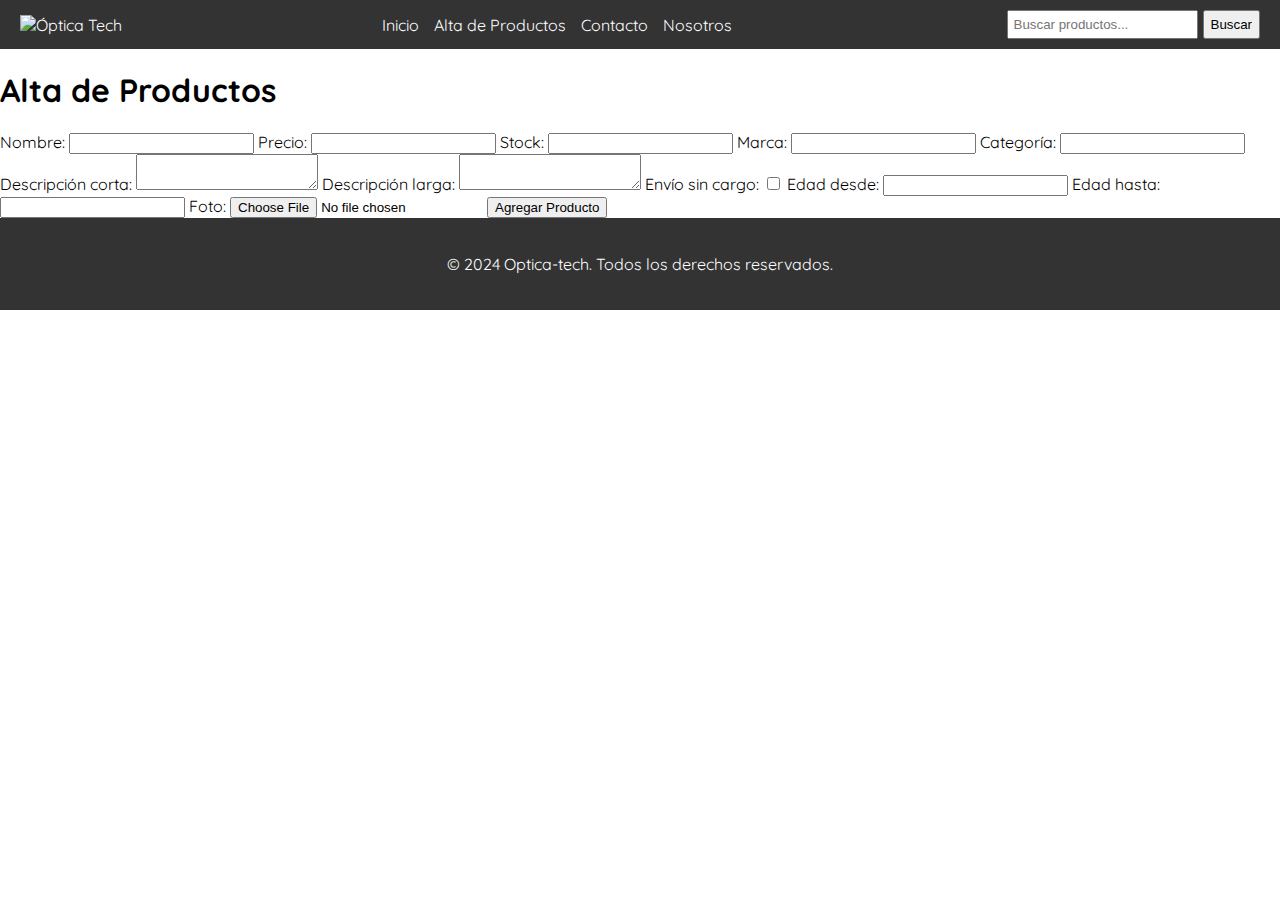
==== views/alta.html @ 76df63d3 "Realizacion de vistas" ====
<!DOCTYPE html>
<html lang="es">
<head>
    <meta charset="UTF-8">
    <meta name="viewport" content="width=device-width, initial-scale=1.0">
    <title>Alta de Productos - Óptica tech</title>
    <link rel="stylesheet" href="/css/style.css">
    <link rel="preconnect" href="https://fonts.googleapis.com">
    <link rel="preconnect" href="https://fonts.gstatic.com" crossorigin>
    <link href="https://fonts.googleapis.com/css2?family=Quicksand:wght@300;700&family=Roboto:wght@400;700&display=swap" rel="stylesheet">
</head>
<body class="google">
    <header>
        <div class="logo">
            <img src="logo.png" alt="Óptica Tech">
        </div>
        <nav>
            <ul>
                <li><a href="../index.html">Inicio</a></li>
                <li><a href="alta.html">Alta de Productos</a></li>
                <li><a href="contacto.html">Contacto</a></li>
                <li><a href="nosotros.html">Nosotros</a></li>
            </ul>
        </nav>
        <div class="search-bar">
            <input type="text" placeholder="Buscar productos...">
            <button type="button">Buscar</button>
        </div>
    </header>

    <main>
        <section class="product-form">
            <h1>Alta de Productos</h1>
            <form id="productForm">
                <label for="nombre">Nombre:</label>
                <input type="text" id="nombre" name="nombre" required>

                <label for="precio">Precio:</label>
                <input type="number" id="precio" name="precio" required>

                <label for="stock">Stock:</label>
                <input type="number" id="stock" name="stock" required>

                <label for="marca">Marca:</label>
                <input type="text" id="marca" name="marca" required>

                <label for="categoria">Categoría:</label>
                <input type="text" id="categoria" name="categoria" required>

                <label for="descripcion-corta">Descripción corta:</label>
                <textarea id="descripcion-corta" name="descripcion-corta" required></textarea>

                <label for="descripcion-larga">Descripción larga:</label>
                <textarea id="descripcion-larga" name="descripcion-larga"></textarea>

                <label for="envio">Envío sin cargo:</label>
                <input type="checkbox" id="envio" name="envio">

                <label for="edad-desde">Edad desde:</label>
                <input type="number" id="edad-desde" name="edad-desde">

                <label for="edad-hasta">Edad hasta:</label>
                <input type="number" id="edad-hasta" name="edad-hasta">

                <label for="foto">Foto:</label>
                <input type="file" id="foto" name="foto" required>

                <button type="submit">Agregar Producto</button>
            </form>
        </section>
    </main>

    <footer>
        <p>© 2024 Optica-tech. Todos los derechos reservados.</p>
    </footer>
</body>
</html>
---- css/style.css ----
.google {
    font-family: "Quicksand", sans-serif;
    font-optical-sizing: auto;
    font-weight: 400;
    font-style: normal;
}

body {
    font-family: 'Quicksand', sans-serif;
    margin: 0;
    padding: 0;
}

header {
    display: flex;
    justify-content: space-between;
    align-items: center;
    padding: 10px 20px;
    background-color: #333;
    color: white;
}

nav ul {
    list-style: none;
    margin: 0;
    padding: 0;
    display: flex;
}

nav ul li {
    margin-right: 15px;
}

nav ul li a {
    color: white;
    text-decoration: none;
}
/* Barra de busqueda */
.search-bar {
    display: flex;
}

.search-bar input {
    padding: 5px;
    margin-right: 5px;
}
/*---------------*/

footer {
    text-align: center;
    padding: 20px;
    background-color: #333;
    color: white;
}


/* Estilos para las cards de los productos */
.products {
    display: flex;
    flex-wrap: wrap;
    justify-content: space-around;
    padding: 20px;
}

.product-card {
    border: 1px solid #ccc;
    border-radius: 5px;
    padding: 15px;
    margin: 10px;
    width: calc(33% - 40px);
    box-shadow: 0 2px 5px rgba(0,0,0,0.1);
    transition: transform 0.3s;
    display: flex;
    flex-direction: column;
    align-items: center;
    text-align: center;
}
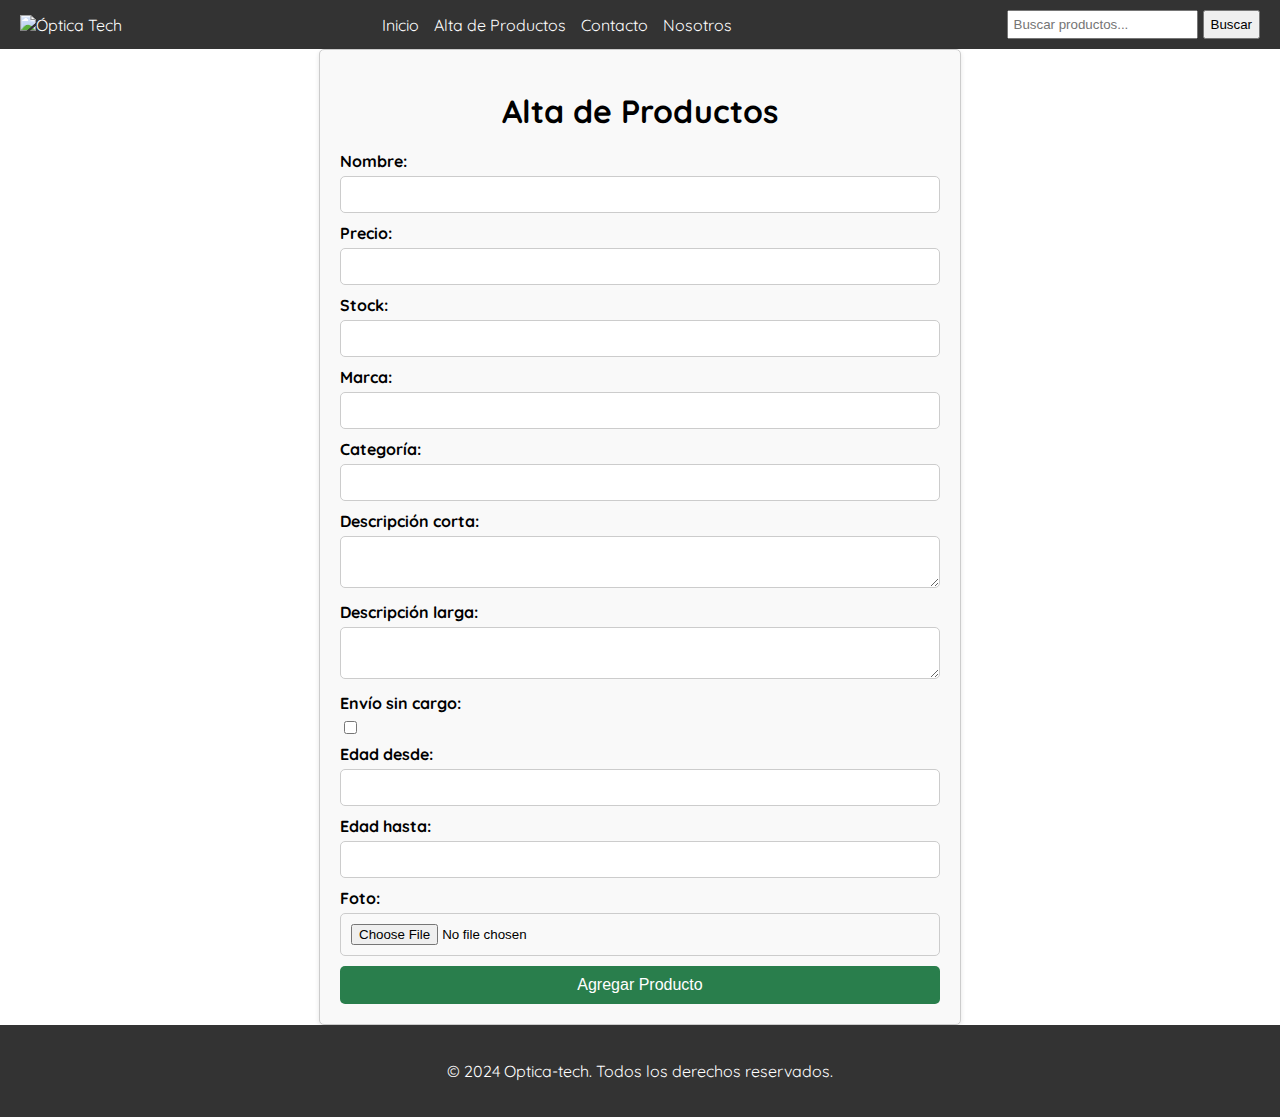
==== commit 4cc1a4e9: "Actualizacion de css de las paginas" ====
--- a/views/alta.html
+++ b/views/alta.html
@@ -39,19 +39,19 @@
                 <input type="number" id="precio" name="precio" required>
 
                 <label for="stock">Stock:</label>
-                <input type="number" id="stock" name="stock" required>
+                <input type="number" id="stock" name="stock" required >
 
                 <label for="marca">Marca:</label>
-                <input type="text" id="marca" name="marca" required>
+                <input type="text" id="marca" name="marca" required  pattern="^[a-zA-Z\s]{2,50}$" title="La Marca debe tener entre 2 y 50 caracteres y solo contener letras y espacios.">
 
                 <label for="categoria">Categoría:</label>
-                <input type="text" id="categoria" name="categoria" required>
+                <input type="text" id="categoria" name="categoria" required  pattern="^[a-zA-Z\s]{2,50}$" title="La categoria debe tener entre 2 y 50 caracteres y solo contener letras y espacios.">
 
                 <label for="descripcion-corta">Descripción corta:</label>
-                <textarea id="descripcion-corta" name="descripcion-corta" required></textarea>
+                <textarea id="descripcion-corta" name="descripcion-corta" required minlength="10" maxlength="500" title="Los comentarios deben tener entre 10 y 500 caracteres."></textarea>
 
                 <label for="descripcion-larga">Descripción larga:</label>
-                <textarea id="descripcion-larga" name="descripcion-larga"></textarea>
+                <textarea id="descripcion-larga" name="descripcion-larga" minlength="10" maxlength="500" title="Los comentarios deben tener entre 10 y 500 caracteres."></textarea>
 
                 <label for="envio">Envío sin cargo:</label>
                 <input type="checkbox" id="envio" name="envio">
--- a/css/style.css
+++ b/css/style.css
@@ -54,7 +54,7 @@
 }
 
 
-/* Estilos para las cards de los productos */
+/* Estilos para las cards de los productos  INDEEX*/
 .products {
     display: flex;
     flex-wrap: wrap;
@@ -74,4 +74,157 @@
     flex-direction: column;
     align-items: center;
     text-align: center;
+}
+
+
+
+/* ALTA PRODUCTOS*/
+
+.product-form {
+    max-width: 600px;
+    margin: 0 auto;
+    padding: 20px;
+    border: 1px solid #ccc;
+    border-radius: 5px;
+    box-shadow: 0 2px 5px rgba(0,0,0,0.1);
+    background-color: #f9f9f9;
+}
+
+.product-form h1 {
+    text-align: center;
+    margin-bottom: 20px;
+    font-size: 2em;
+}
+
+.product-form label {
+    display: block;
+    margin-bottom: 5px;
+    font-weight: bold;
+}
+
+.product-form input, .product-form textarea, .product-form select {
+    width: 100%;
+    padding: 10px;
+    margin-bottom: 10px;
+    border: 1px solid #ccc;
+    border-radius: 5px;
+    box-sizing: border-box;
+}
+/* En el caso de que me  decida x sacar para que se "agrande" el imput de textarea 
+textarea {
+    resize: none;
+}*/ 
+
+.product-form input[type="checkbox"] {
+    width: auto;
+    margin-right: 10px;
+}
+
+.product-form button {
+    width: 100%;
+    padding: 10px;
+    background-color: #297e4c;
+    color: white;
+    border: none;
+    border-radius: 5px;
+    cursor: pointer;
+    font-size: 1em;
+    transition: background-color 0.3s;
+}
+
+.product-form button:hover {
+    background-color: #0056b3;
+}
+
+/* CONTACTOO   */
+/*Para que el footer quede abajo  */ 
+body.contacto {
+    display: flex;
+    flex-direction: column;
+    min-height: 100vh;
+}
+
+body.contacto main {
+    flex: 1;
+}
+/*--------------------*/
+.contact-form {
+    max-width: 600px;
+    margin: 0 auto;
+    padding: 20px;
+    border: 1px solid #ccc;
+    border-radius: 5px;
+    box-shadow: 0 2px 5px rgba(0,0,0,0.1);
+    background-color: #f9f9f9;
+}
+
+.contact-form h1 {
+    text-align: center;
+    margin-bottom: 20px;
+    font-size: 2em;
+}
+
+.contact-form label {
+    display: block;
+    margin-bottom: 5px;
+    font-weight: bold;
+}
+
+.contact-form input, .contact-form textarea {
+    width: 100%;
+    padding: 10px;
+    margin-bottom: 10px;
+    border: 1px solid #ccc;
+    border-radius: 5px;
+    box-sizing: border-box;
+}
+
+.contact-form button {
+    width: 100%;
+    padding: 10px;
+    background-color: #297e4c;
+    color: white;
+    border: none;
+    border-radius: 5px;
+    cursor: pointer;
+    font-size: 1em;
+    transition: background-color 0.3s;
+}
+
+
+/*todavia no me convece este color */ 
+.contact-form button:hover {
+    background-color: #75d6a9;
+}
+
+
+/*"NOSOTROS " */
+
+body.nosotros {
+    display: flex;
+    flex-direction: column;
+    min-height: 100vh;
+}
+
+body.nosotros main {
+    flex: 1;
+}
+
+.nosotros h1 {
+    text-align: center;
+    margin: 20px 0;
+    font-size: 2.5em;
+    color: #297e4c;
+}
+
+.nosotros p {
+    max-width: 800px;
+    margin: 0 auto 20px auto;
+    font-size: 1.2em;
+    line-height: 1.6;
+    color: #333;
+    text-align: center;
+}
+footer .footer-text {
+    color: #ffffff; 
 }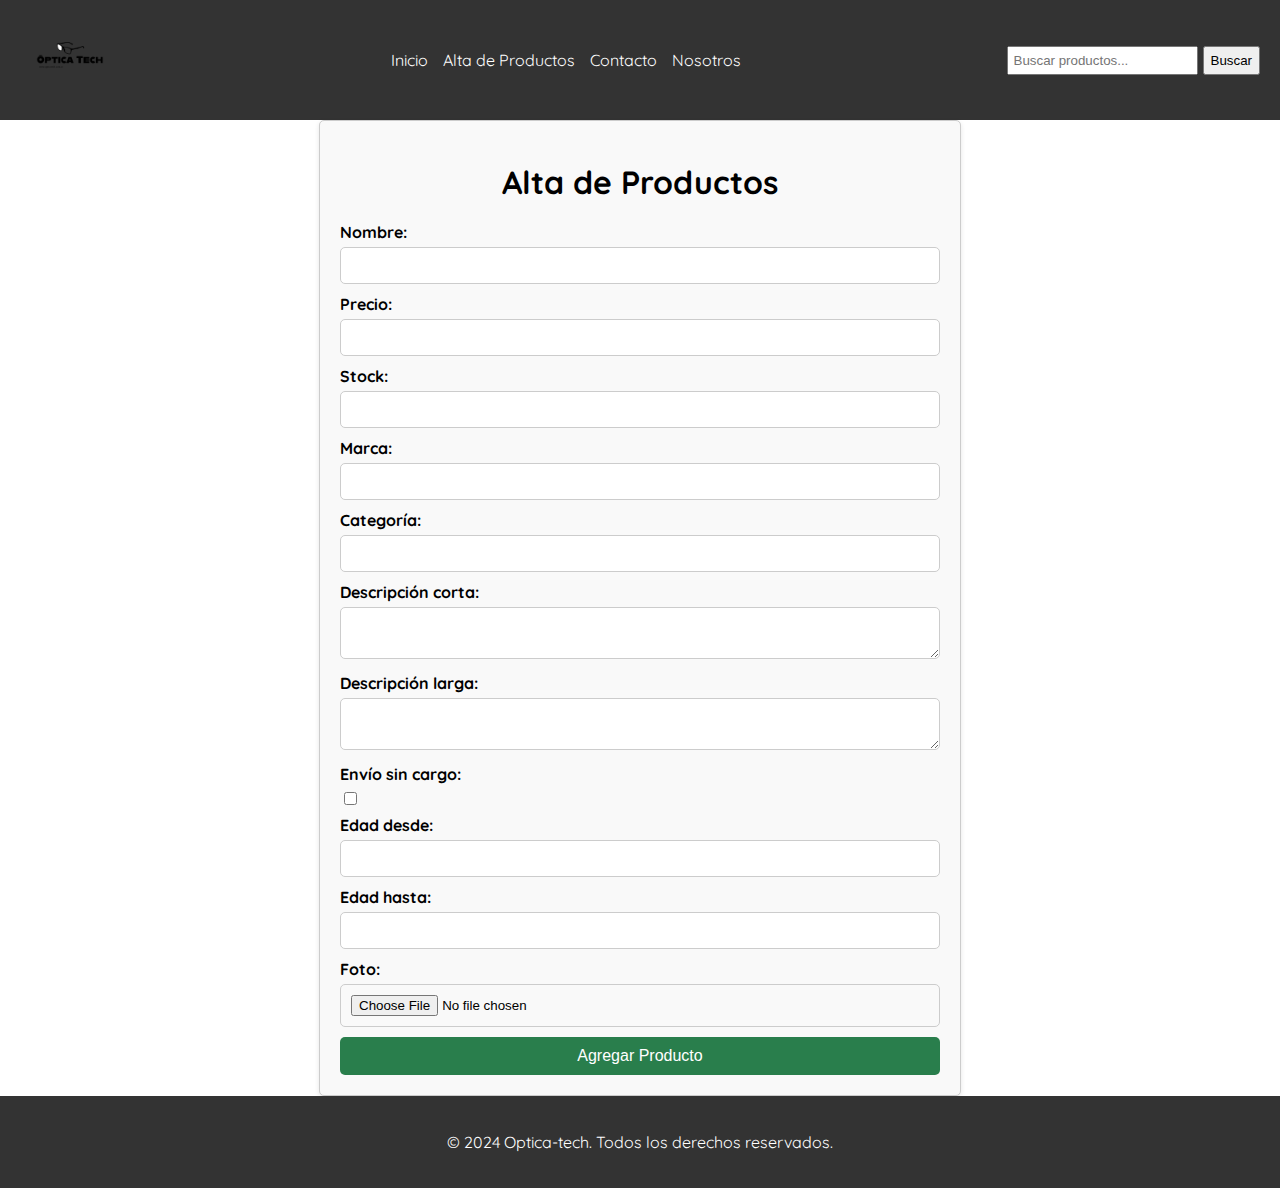
==== commit f54beb8f: "correcciones" ====
--- a/views/alta.html
+++ b/views/alta.html
@@ -12,7 +12,7 @@
 <body class="google">
     <header>
         <div class="logo">
-            <img src="logo.png" alt="Óptica Tech">
+            <img src="../Logo/logo.png" alt="Óptica Tech">
         </div>
         <nav>
             <ul>
--- a/css/style.css
+++ b/css/style.css
@@ -10,15 +10,32 @@
     margin: 0;
     padding: 0;
 }
-
-header {
-    display: flex;
-    justify-content: space-between;
+    
+    header {
+        display: flex;
+        justify-content: space-between;
+        align-items: center;
+        padding: 10px 20px;
+        background-color: #333;
+        color: white;
+    }
+
+
+/* Logo en el header EN PROCESOOO () */
+.logo {
+    display: flex;
     align-items: center;
-    padding: 10px 20px;
-    background-color: #333;
-    color: white;
-}
+    margin-right: 20px; 
+    padding: 0;
+}
+
+.logo img {
+    height: 100px; 
+    width: auto; 
+    margin: 0;
+}
+
+
 
 nav ul {
     list-style: none;
@@ -62,22 +79,64 @@
     padding: 20px;
 }
 
+/* Tarjetas de productos */
 .product-card {
     border: 1px solid #ccc;
     border-radius: 5px;
     padding: 15px;
     margin: 10px;
-    width: calc(33% - 40px);
+    width: calc(33% - 40px); 
     box-shadow: 0 2px 5px rgba(0,0,0,0.1);
-    transition: transform 0.3s;
+    transition: transform 0.3s, box-shadow 0.3s;
     display: flex;
     flex-direction: column;
     align-items: center;
     text-align: center;
 }
-
-
-
+/* Efecto para las tarjetas de productos */
+.product-card:hover {
+    transform: scale(1.05);
+    box-shadow: 0 4px 10px rgba(0,0,0,0.2);
+}
+
+/* Imageness */
+.product-card img {
+    max-width: 100%;
+    height: auto; 
+    border-bottom: 1px solid #ddd;
+    margin-bottom: 10px;
+}
+
+.product-card h2 {
+    font-size: 1.5em;
+    margin: 10px 0;
+}
+
+.product-card .precio {
+    font-size: 1.2em;
+    color: #83af5b;
+    margin: 5px 0;
+}
+.product-card .description {
+    font-size: 1em;
+    color: #666;
+    margin: 10px 0;
+}
+/* Botón de compra */
+.comprar-btn{
+    display: inline-block;
+    padding: 10px 20px;
+    background-color: #3cac6a;
+    color: white;
+    text-decoration: none;
+    border-radius: 5px;
+    transition: background-color 0.3s;
+}
+.comprar-btn:hover {
+    background-color: #123d21;
+}
+
+/*----------------------------------------------------------------------------------*/
 /* ALTA PRODUCTOS*/
 
 .product-form {
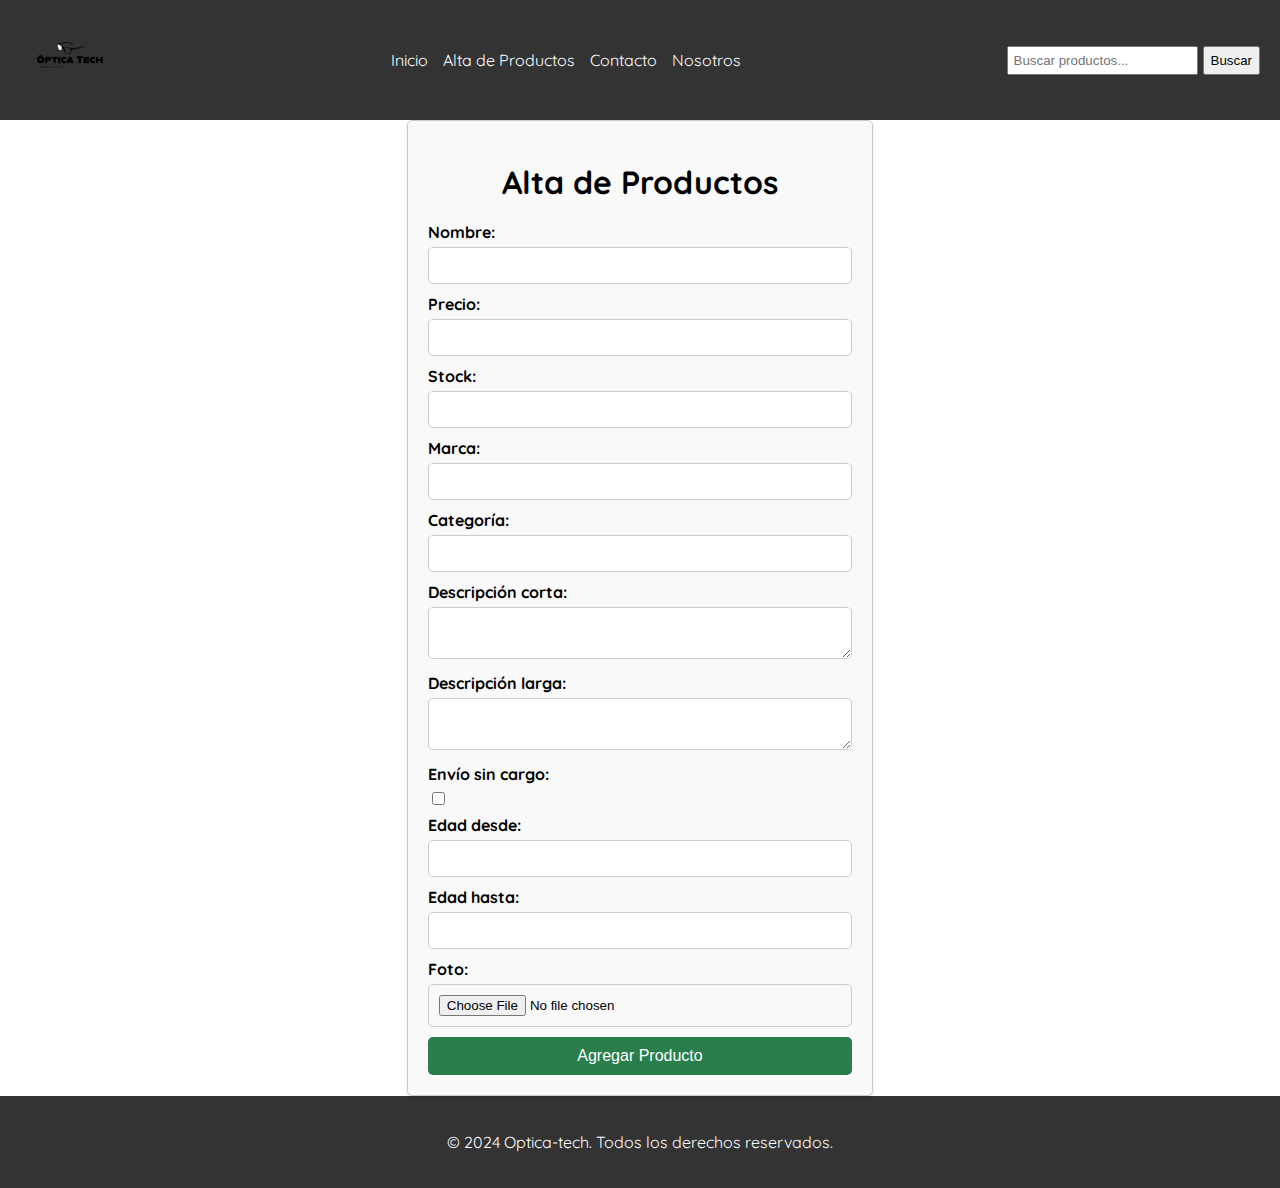
==== commit fb9b72b4: "Terminando primera parte" ====
--- a/views/alta.html
+++ b/views/alta.html
@@ -4,7 +4,7 @@
     <meta charset="UTF-8">
     <meta name="viewport" content="width=device-width, initial-scale=1.0">
     <title>Alta de Productos - Óptica tech</title>
-    <link rel="stylesheet" href="/css/style.css">
+    <link rel="stylesheet" href="../css/style.css">
     <link rel="preconnect" href="https://fonts.googleapis.com">
     <link rel="preconnect" href="https://fonts.gstatic.com" crossorigin>
     <link href="https://fonts.googleapis.com/css2?family=Quicksand:wght@300;700&family=Roboto:wght@400;700&display=swap" rel="stylesheet">
--- a/css/style.css
+++ b/css/style.css
@@ -1,3 +1,4 @@
+/*Estilos ESTANDAR */
 .google {
     font-family: "Quicksand", sans-serif;
     font-optical-sizing: auto;
@@ -10,31 +11,36 @@
     margin: 0;
     padding: 0;
 }
-    
-    header {
-        display: flex;
-        justify-content: space-between;
-        align-items: center;
-        padding: 10px 20px;
-        background-color: #333;
-        color: white;
-    }
+
+header {
+    display: flex;
+    justify-content: space-between;
+    align-items: center;
+    padding: 10px 20px;
+    background-color: #333;
+    color: white;
+}
+
+/* ------ */
+main {
+    display: flex;
+    flex: 1;
+}
 
 
 /* Logo en el header EN PROCESOOO () */
 .logo {
     display: flex;
     align-items: center;
-    margin-right: 20px; 
+    margin-right: 20px;
     padding: 0;
 }
 
 .logo img {
-    height: 100px; 
-    width: auto; 
+    height: 100px;
+    width: auto;
     margin: 0;
 }
-
 
 
 nav ul {
@@ -52,7 +58,8 @@
     color: white;
     text-decoration: none;
 }
-/* Barra de busqueda */
+
+/* --------Barra de busqueda --------*/
 .search-bar {
     display: flex;
 }
@@ -61,7 +68,8 @@
     padding: 5px;
     margin-right: 5px;
 }
-/*---------------*/
+
+/*---------------------------*/
 
 footer {
     text-align: center;
@@ -70,8 +78,50 @@
     color: white;
 }
 
-
-/* Estilos para las cards de los productos  INDEEX*/
+/* -----------------------------------------------------------------------------------------------------*/
+
+
+/* ----------Barra lateral----------------- */
+.barra-lateral {
+    width: 20%;
+    min-width: 200px;
+    background-color: #c0bbbb;
+    padding: 1rem;
+    box-sizing: border-box;
+}
+
+.barra-lateralr h2 {
+    font-size: 1.5em;
+    margin-bottom: 1rem;
+    word-wrap: break-word;
+}
+
+.barra-lateral ul {
+    list-style: none;
+    padding: 0;
+}
+
+.barra-lateral ul li {
+    margin-bottom: 0.5rem;
+}
+
+.barra-lateral ul li a {
+    text-decoration: none;
+    color: #333;
+}
+
+.barra-lateral ul li input[type="checkbox"] {
+    margin-right: 0.5rem;
+}
+
+.barra-lateral ul li label {
+    font-size: 1em;
+    color: #333;
+}
+
+/*---------------------------------------------------------------*/
+
+/* ---Estilos para las cards de los productos  INDEEX------------*/
 .products {
     display: flex;
     flex-wrap: wrap;
@@ -85,24 +135,24 @@
     border-radius: 5px;
     padding: 15px;
     margin: 10px;
-    width: calc(33% - 40px); 
-    box-shadow: 0 2px 5px rgba(0,0,0,0.1);
+    width: calc(33% - 40px);
+    box-shadow: 0 2px 5px rgba(0, 0, 0, 0.1);
     transition: transform 0.3s, box-shadow 0.3s;
     display: flex;
     flex-direction: column;
     align-items: center;
     text-align: center;
 }
+
 /* Efecto para las tarjetas de productos */
 .product-card:hover {
     transform: scale(1.05);
-    box-shadow: 0 4px 10px rgba(0,0,0,0.2);
-}
-
-/* Imageness */
+    box-shadow: 0 4px 10px rgba(0, 0, 0, 0.2);
+}
+
 .product-card img {
     max-width: 100%;
-    height: auto; 
+    height: auto;
     border-bottom: 1px solid #ddd;
     margin-bottom: 10px;
 }
@@ -117,13 +167,15 @@
     color: #83af5b;
     margin: 5px 0;
 }
+
 .product-card .description {
     font-size: 1em;
     color: #666;
     margin: 10px 0;
 }
+
 /* Botón de compra */
-.comprar-btn{
+.comprar-btn {
     display: inline-block;
     padding: 10px 20px;
     background-color: #3cac6a;
@@ -132,12 +184,14 @@
     border-radius: 5px;
     transition: background-color 0.3s;
 }
+
 .comprar-btn:hover {
     background-color: #123d21;
 }
 
+
 /*----------------------------------------------------------------------------------*/
-/* ALTA PRODUCTOS*/
+/*-------------------- ALTA PRODUCTOS------------------*/
 
 .product-form {
     max-width: 600px;
@@ -145,7 +199,7 @@
     padding: 20px;
     border: 1px solid #ccc;
     border-radius: 5px;
-    box-shadow: 0 2px 5px rgba(0,0,0,0.1);
+    box-shadow: 0 2px 5px rgba(0, 0, 0, 0.1);
     background-color: #f9f9f9;
 }
 
@@ -161,7 +215,9 @@
     font-weight: bold;
 }
 
-.product-form input, .product-form textarea, .product-form select {
+.product-form input,
+.product-form textarea,
+.product-form select {
     width: 100%;
     padding: 10px;
     margin-bottom: 10px;
@@ -169,10 +225,11 @@
     border-radius: 5px;
     box-sizing: border-box;
 }
+
 /* En el caso de que me  decida x sacar para que se "agrande" el imput de textarea 
 textarea {
     resize: none;
-}*/ 
+}*/
 
 .product-form input[type="checkbox"] {
     width: auto;
@@ -194,9 +251,9 @@
 .product-form button:hover {
     background-color: #0056b3;
 }
-
-/* CONTACTOO   */
-/*Para que el footer quede abajo  */ 
+/*--------------------------------------------------------*/
+/* -----------------CONTACTOO -------------  */
+/*Para que el footer quede abajo  */
 body.contacto {
     display: flex;
     flex-direction: column;
@@ -205,7 +262,9 @@
 
 body.contacto main {
     flex: 1;
-}
+    display: block;
+}
+
 /*--------------------*/
 .contact-form {
     max-width: 600px;
@@ -213,7 +272,7 @@
     padding: 20px;
     border: 1px solid #ccc;
     border-radius: 5px;
-    box-shadow: 0 2px 5px rgba(0,0,0,0.1);
+    box-shadow: 0 2px 5px rgba(0, 0, 0, 0.1);
     background-color: #f9f9f9;
 }
 
@@ -229,7 +288,8 @@
     font-weight: bold;
 }
 
-.contact-form input, .contact-form textarea {
+.contact-form input,
+.contact-form textarea {
     width: 100%;
     padding: 10px;
     margin-bottom: 10px;
@@ -251,13 +311,13 @@
 }
 
 
-/*todavia no me convece este color */ 
+/*todavia no me convece este color */
 .contact-form button:hover {
     background-color: #75d6a9;
 }
-
-
-/*"NOSOTROS " */
+/*---------------------------------------------------------*/
+
+/*-----------"NOSOTROS " ---------------*/
 
 body.nosotros {
     display: flex;
@@ -267,6 +327,7 @@
 
 body.nosotros main {
     flex: 1;
+    display: block;
 }
 
 .nosotros h1 {
@@ -284,6 +345,7 @@
     color: #333;
     text-align: center;
 }
+
 footer .footer-text {
-    color: #ffffff; 
+    color: #ffffff;
 }